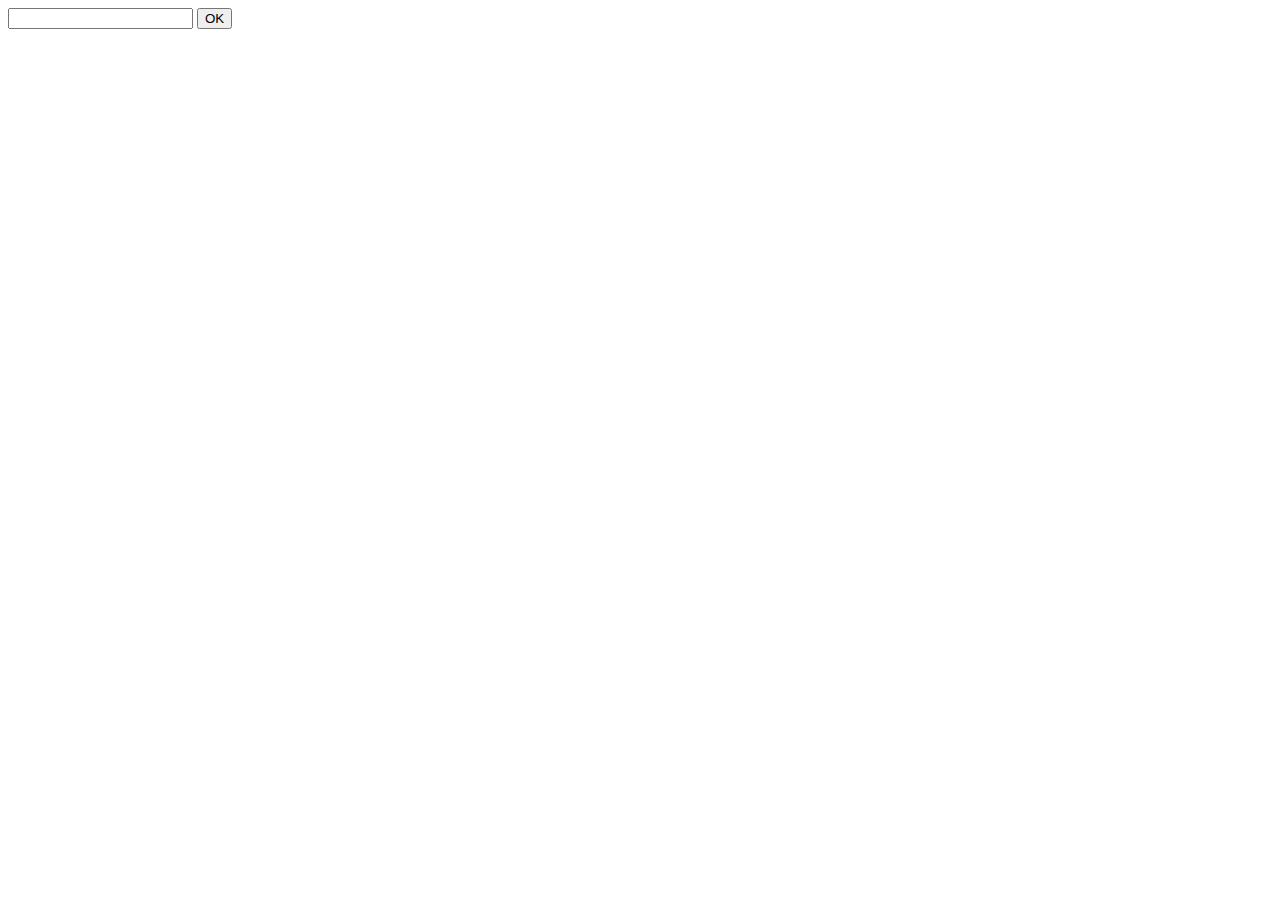
==== selftalk/index.html @ f5c6f3d5 "Create index.html" ====
<head>
	<meta name="viewport" content="width=device-width, initial-scale=1">
	<link rel="stylesheet" type="text/css" href="style.css">
</head>

<body id="body">

	<div id="input_bar" class="fixed">
		<input type="text" id="input_box">
		<input type="button" id="btn_ok" value="OK" onclick=test()> <br>
	</div>

	<script src="script.js"></script>

</body>
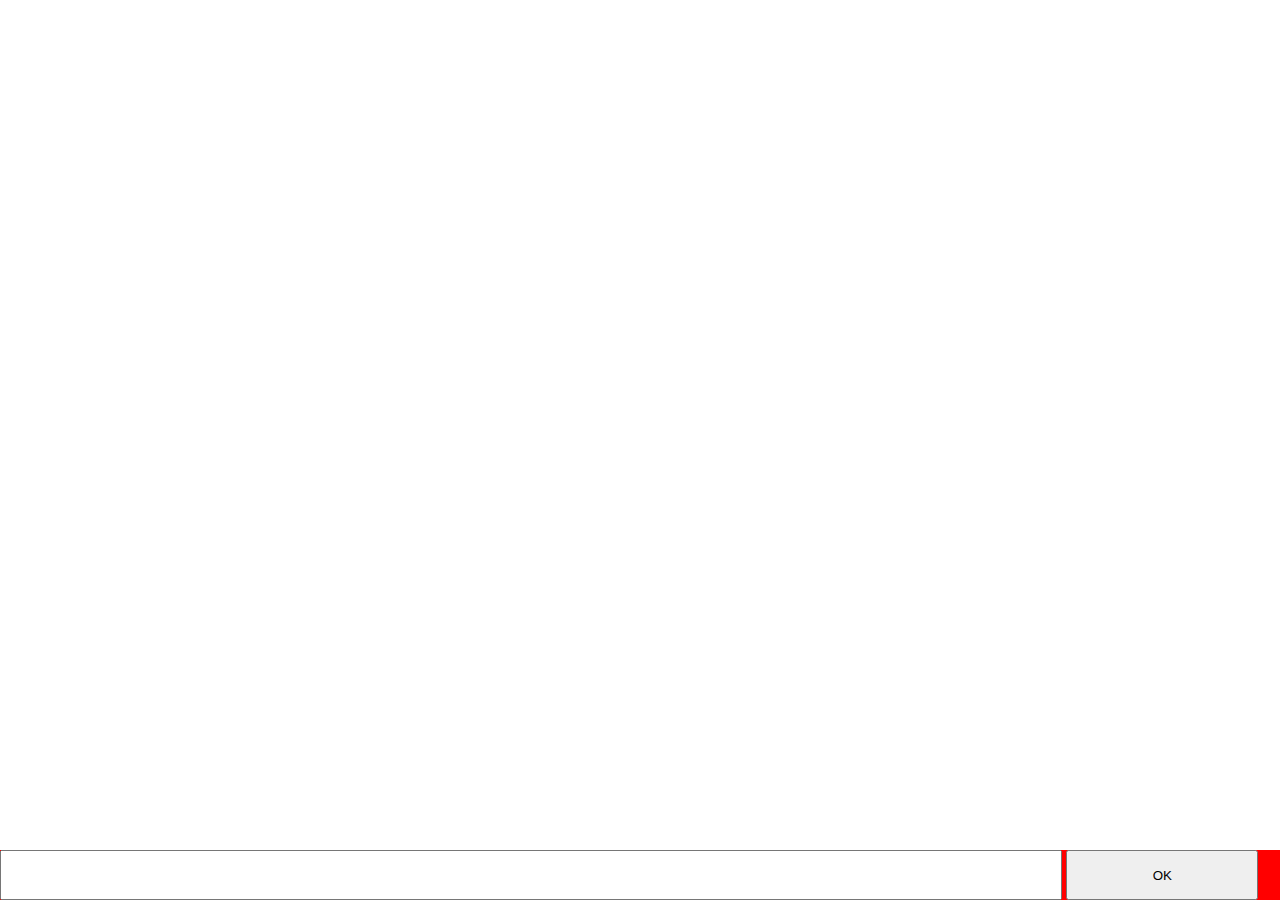
==== commit a33175a8: "move chat up with keyboard on android" ====
--- a/selftalk/index.html
+++ b/selftalk/index.html
@@ -1,15 +1,19 @@
-<head>
-	<meta name="viewport" content="width=device-width, initial-scale=1">
-	<link rel="stylesheet" type="text/css" href="style.css">
-</head>
-
-<body id="body">
-
-	<div id="input_bar" class="fixed">
-		<input type="text" id="input_box">
-		<input type="button" id="btn_ok" value="OK" onclick=test()> <br>
-	</div>
-
-	<script src="script.js"></script>
-
-</body>
+<head>
+	<meta name="viewport" content="width=device-width, initial-scale=1">
+	<link rel="stylesheet" type="text/css" href="style.css">
+</head>
+
+<body id="body">
+
+	<div id="content" class'"fixed"></div>
+	<div id="input_bar" class="fixed">	
+		<input type="text" id="input_box">
+		<input type="button" id="btn_ok" value="OK" onclick=test()> <br>
+	</div>
+
+
+	<script src="script.js"></script>
+
+</body>
+
+
--- a/selftalk/style.css
+++ b/selftalk/style.css
@@ -0,0 +1,54 @@
+﻿body {
+	background-color:lightgrey;
+}
+
+#input_bar {
+  position: fixed;
+  bottom: 0px;
+  left: 0px;
+  width: 100%;
+  height: 50px;
+  background: red;
+  -webkit-backface-visibility: hidden;
+}
+
+#input_box {
+	width:83%;
+	height:100%;
+}
+#btn_ok{
+	width:15%;
+	height:100%;
+}
+
+#filler {
+	height: 50px;
+}
+
+#m1 {
+	color: red;
+	background-color: #FADBD8;
+	text-align: left;
+	margin-left:10px;
+	margin-right:10px;
+}
+
+#m2 {
+	color: blue;
+	background-color: #D6EAF8;
+	text-align: right;
+	
+	margin-left:10px;
+	margin-right:10px;
+}
+
+#content {
+  position: fixed;
+  bottom: 50px;
+  left: 0px;
+  width: 100%;
+  background-color: white;
+  -webkit-backface-visibility: hidden;
+  height: 100%; 
+  overflow-y: scroll; /* adds scrollbar */
+}